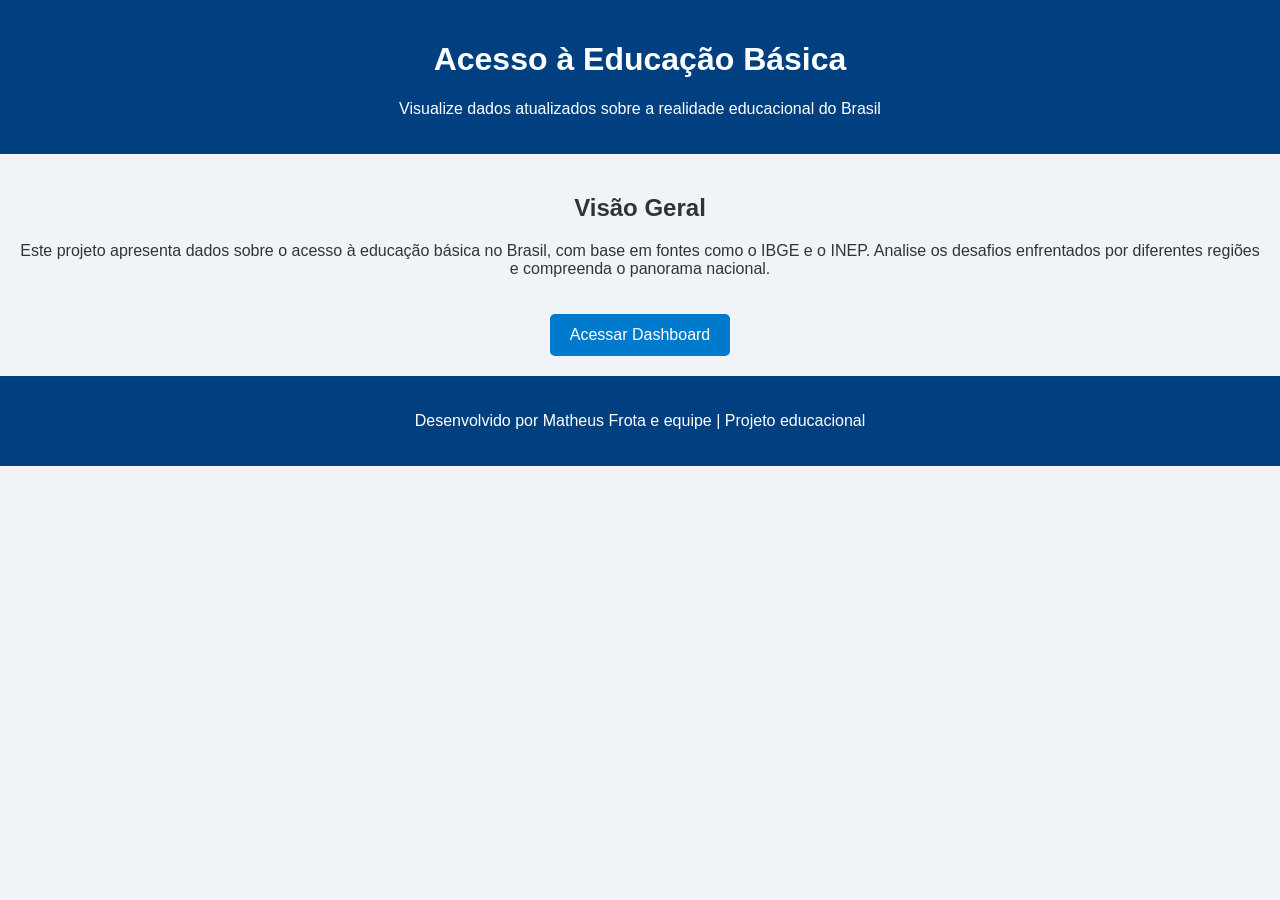
==== index.html @ 44bf45dd "mensagem" ====
<!DOCTYPE html>
<html lang="pt-BR">
<head>
  <meta charset="UTF-8" />
  <meta name="viewport" content="width=device-width, initial-scale=1.0"/>
  <title>Acesso à Educação Básica no Brasil</title>
  <link rel="stylesheet" href="css/style.css" />
</head>
<body>
  <header>
    <h1>Acesso à Educação Básica</h1>
    <p>Visualize dados atualizados sobre a realidade educacional do Brasil</p>
  </header>

  <section>
    <h2>Visão Geral</h2>
    <p>
      Este projeto apresenta dados sobre o acesso à educação básica no Brasil, com base em fontes como o IBGE e o INEP.
      Analise os desafios enfrentados por diferentes regiões e compreenda o panorama nacional.
    </p>

    <a href="dashboard.html" class="cta">Acessar Dashboard</a>
  </section>

  <footer>
    <p>Desenvolvido por Matheus Frota e equipe | Projeto educacional</p>
  </footer>

  <script src="js/main.js"></script>
</body>
</html>
---- css/style.css ----
body {
  font-family: Arial, sans-serif;
  margin: 0;
  padding: 0;
  background-color: #f0f4f8;
  color: #333;
}

header, footer {
  background-color: #004080;
  color: white;
  text-align: center;
  padding: 20px;
}

section {
  padding: 20px;
  text-align: center;
}

.cta {
  display: inline-block;
  background-color: #007acc;
  color: white;
  padding: 12px 20px;
  text-decoration: none;
  border-radius: 5px;
  margin-top: 20px;
}

ul {
  list-style-type: none;
  padding: 0;
}
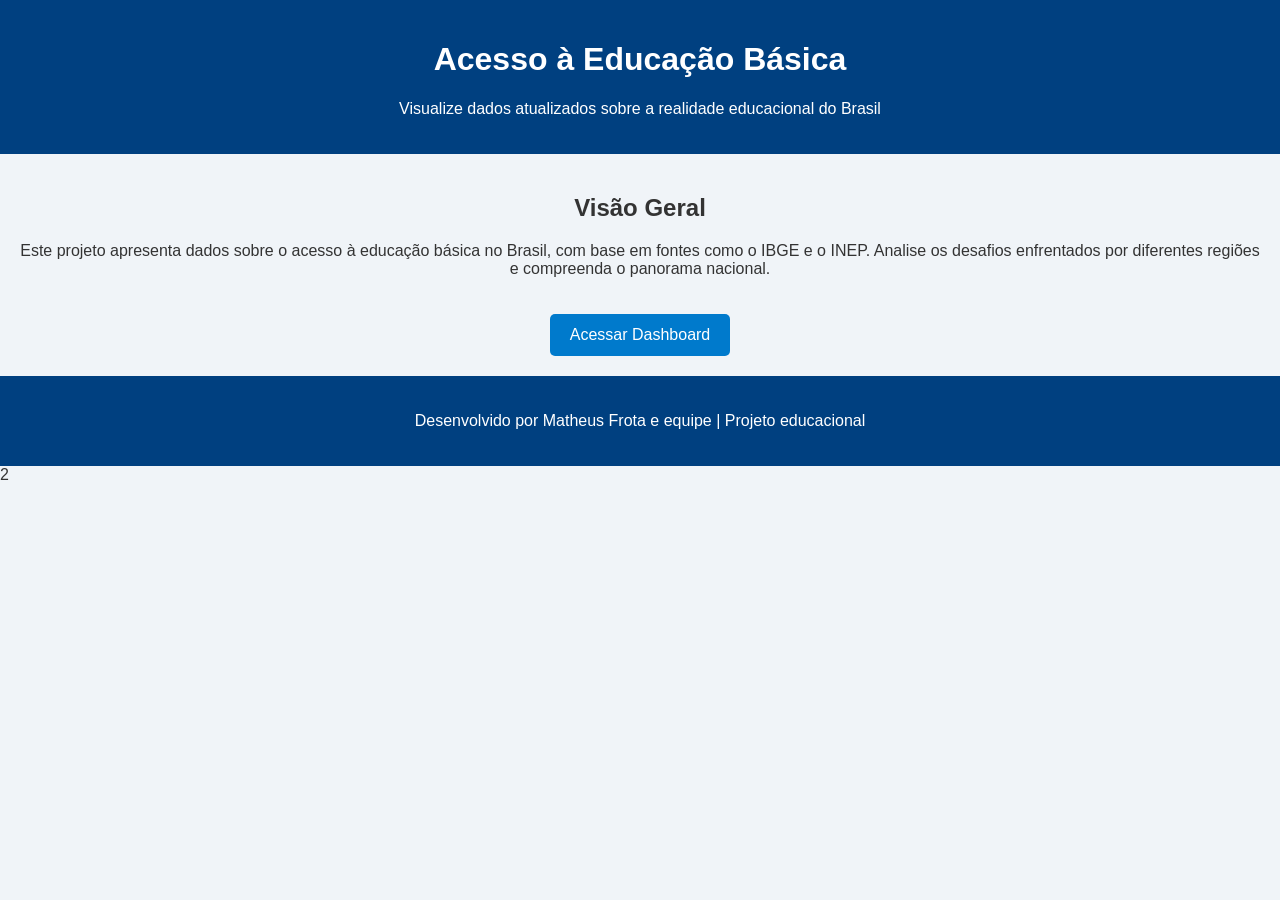
==== commit e03c733e: "v2" ====
--- a/index.html
+++ b/index.html
@@ -28,4 +28,5 @@
 
   <script src="js/main.js"></script>
 </body>
-</html>+</html>
+2
